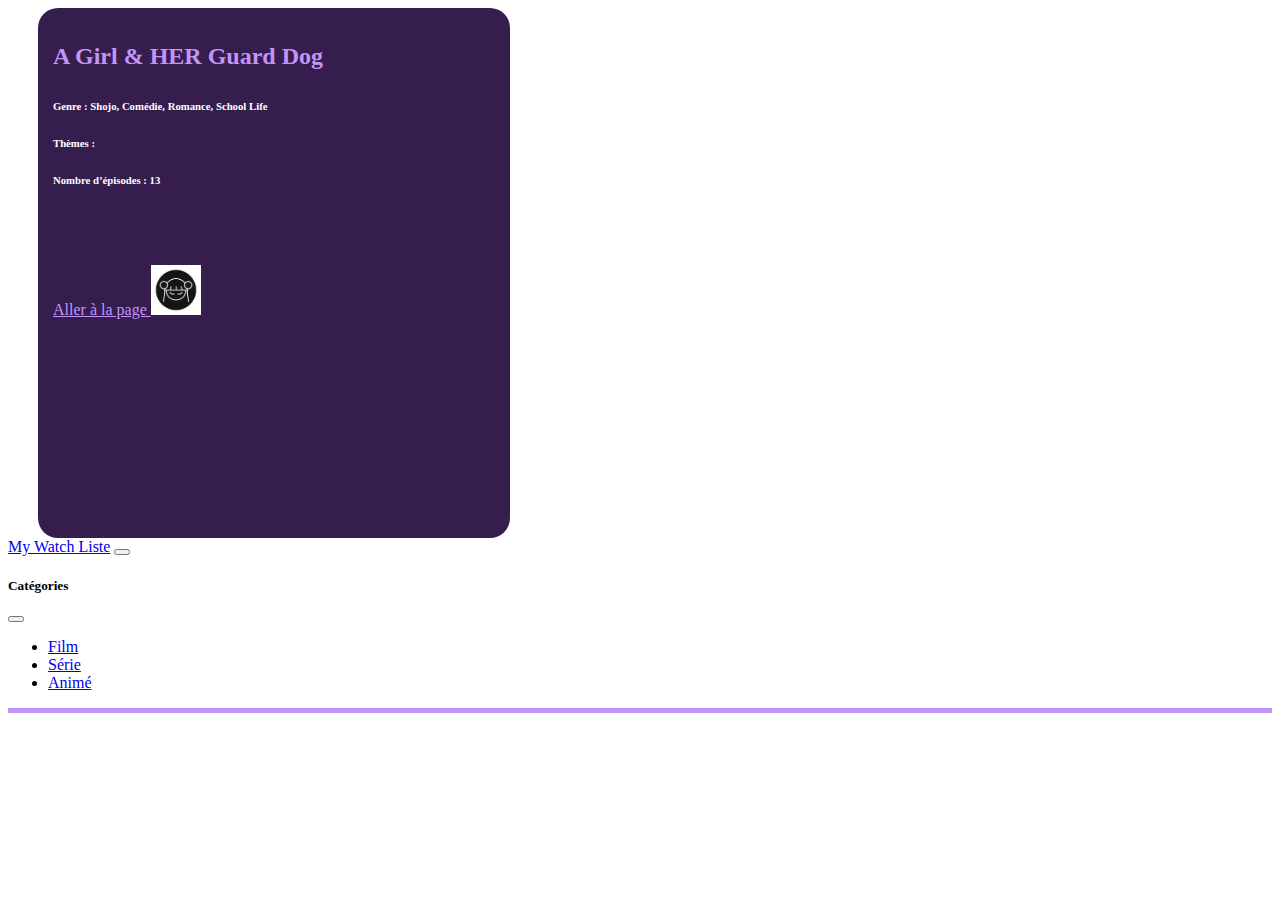
==== template.html @ 545afa27 "fin page d'accueil" ====
<div class="description d-block">
  <h2>A Girl & HER Guard Dog</h2>
  <h6>Genre : Shojo, Comédie, Romance, School Life</h6>
  <h6>Thèmes : </h6>
  <h6>Nombre d’épisodes : 13</h6>
  <p><Isaku Senagaki, redoutée en raison du clan Yakuza de son grand-père, entre au lycée pour vivre normalement et
            trouver l'amour. Keiya Utou, jeune chef du clan, falsifie son identité pour la protéger, ignorant qu'elle l'aime
    en secret.
  </p><br><br><br><a href="" class="fs-4 bg-white rounded-pill p-3 text-decoration-none text-violet ">Aller à la
  page <img src="icone/teteChinois.png" class="iconeAllerPage" alt=""></a>


</div>






<!doctype html>
<html lang="en">
<head>
  <meta charset="UTF-8">
  <meta name="viewport"
        content="width=device-width, user-scalable=no, initial-scale=1.0, maximum-scale=1.0, minimum-scale=1.0">
  <meta http-equiv="X-UA-Compatible" content="ie=edge">
  <link href="https://cdn.jsdelivr.net/npm/bootstrap@5.3.2/dist/css/bootstrap.min.css" rel="stylesheet" integrity="sha384-T3c6CoIi6uLrA9TneNEoa7RxnatzjcDSCmG1MXxSR1GAsXEV/Dwwykc2MPK8M2HN" crossorigin="anonymous">
  <link rel="stylesheet" href="https://cdn.jsdelivr.net/npm/bootstrap-icons@1.11.1/font/bootstrap-icons.css">
  <link rel="stylesheet" href="style.css">

  <title>MY WATCH LIST</title>
</head>
<body>
<nav class="fixed-top navbar bg-black text-white b bordureNavbar fixed-top">

  <div class="container-fluid">

    <a class="text-white navbar-brand fs-2  fw-bold" href="#">My Watch Liste</a>
    <button class="bg-dark-subtle navbar-toggler text-white" type="button" data-bs-toggle="offcanvas"
            data-bs-target="#offcanvasNavbar" aria-controls="offcanvasNavbar" aria-label="Toggle navigation">
      <span class="  navbar-toggler-icon "></span>
    </button>
    <div class="offcanvas offcanvas-end" tabIndex="-1" id="offcanvasNavbar"
         aria-labelledby="offcanvasNavbarLabel">
      <div class="bg-black  offcanvas-header">
        <h5 class=" fs-3 text-white fw-bold  offcanvas-title" id="offcanvasNavbarLabel">Catégories</h5>
        <button type="button" class="btn-close bg-dark-subtle" data-bs-dismiss="offcanvas"
                aria-label="Close"></button>
      </div>
      <div class="offcanvas-body bg-dark-subtle ">
        <ul class=" navbar-nav justify-content-end flex-grow-1 pe-3">
          <li class="m-2 fs-3 fw-bold nav-item">
            <a class=" nav-link   nav-link-hover  " href="filmliste/filmAccueil.html">Film</a>
          </li>
          <li class="m-2 fs-3 fw-bold nav-item">
            <a class=" nav-link  nav-link-hover  " href="sérieList/sérieAccueil.html">Série</a>
          </li>
          <li class="m-2 fs-3 fw-bold nav-item">
            <a class=" nav-link  nav-link-hover " href="anime list/animeAccueil.html">Animé</a>
          </li>
        </ul>
      </div>
    </div>
  </div>
</nav>


<script src="https://cdn.jsdelivr.net/npm/bootstrap@5.3.2/dist/js/bootstrap.bundle.min.js" integrity="sha384-C6RzsynM9kWDrMNeT87bh95OGNyZPhcTNXj1NW7RuBCsyN/o0jlpcV8Qyq46cDfL" crossorigin="anonymous"></script>
</body>
</html>
---- style.css ----
body{
    overflow-x: hidden;
}
.lien{text-decoration: none}
.fond {
    background-image: url("motifNoir.png");
    width: 100vw;

    background-position: center;
}
.bg-violet{
    background-color: #c394f8;
}

.text-violet{
    color: #c394f8;
}
.bordureNavbar{
    border-bottom: 5px solid  #c394f8;

}
.bordure-all-violet{
    border: 3px solid  #c394f8;
}
.filmAnimation{
    width: 100%;
}

.bar{
    height: 100vh;
    width: 15px;}

.carousel{
    width: 100%;
    height: 514px;

}
.carousel-sm{
    width: 100%;
    height: 300px;
}

.description{
    width: 442px;
    height: 500px;
    color: white;
    background-color: #351d4d;

    border-radius: 20px;
    margin-left: 30px;
    padding: 15px;

}
h2{
    color: #c394f8;
    margin-bottom: 30px;
}
.card{margin:15px;}
.image{
    border : white 5px solid;
    width: 849px;
    height: 500px;
    padding: 10px;}

.imageFilm{
    width: 370px;
    height: 220px;
}
.imageAnimation{
    width: 282px;
    height: 160px;
}

.iconeAllerPage{
    width: 50px;
    height: 50px;
}
.nav-link-hover{
    transition: color 600ms;
}

.nav-link-hover:hover {
    color: #c394f8;
}

.carousel-control-prev,.carousel-control-next{
    width: 6%;

}
.totoro{
    background-image: url("icone/totoro2.png");
    width: 100%;
    height: 48px;
    background-position: center;
}
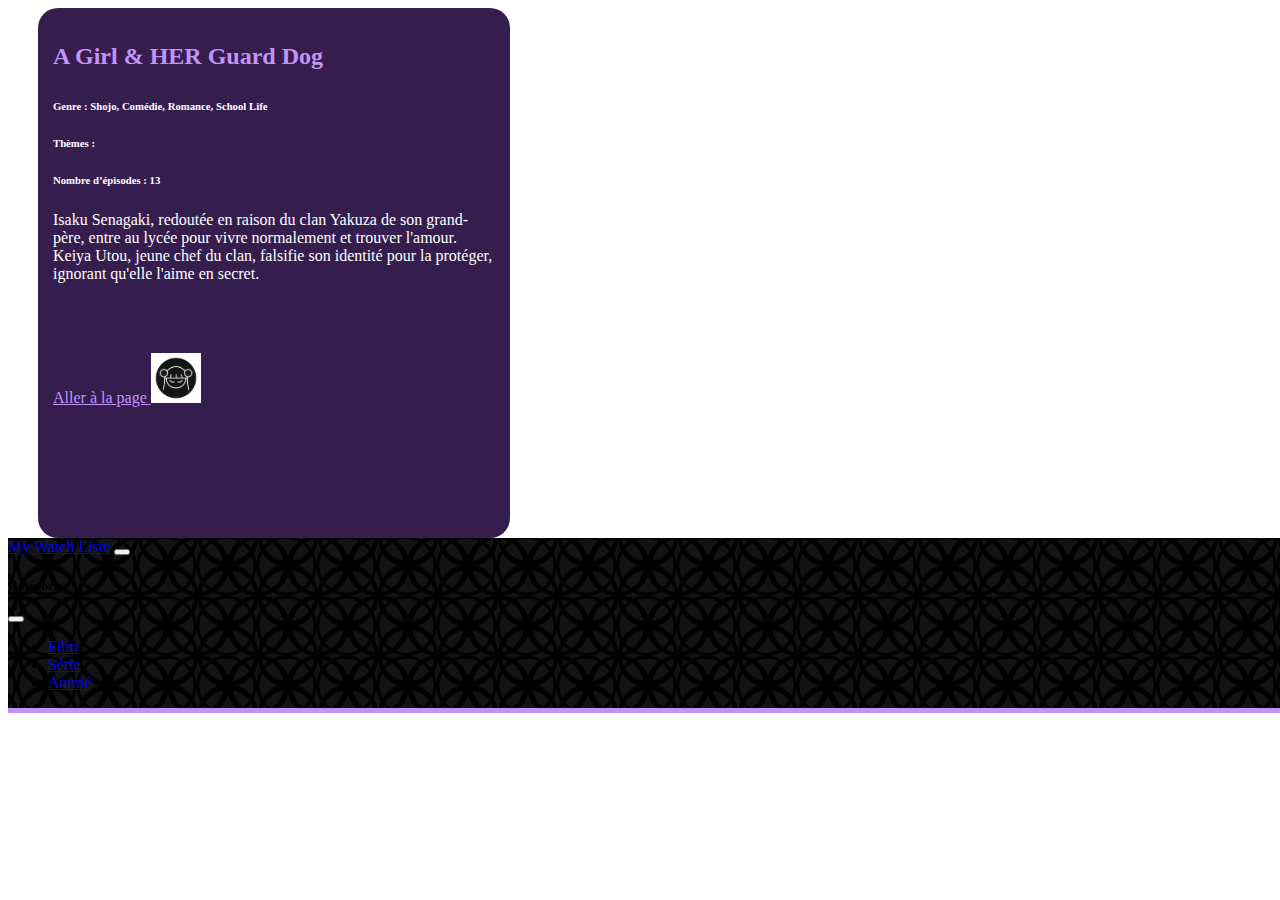
==== commit f21e1b02: "fin page d'accueil" ====
--- a/template.html
+++ b/template.html
@@ -3,7 +3,7 @@
   <h6>Genre : Shojo, Comédie, Romance, School Life</h6>
   <h6>Thèmes : </h6>
   <h6>Nombre d’épisodes : 13</h6>
-  <p><Isaku Senagaki, redoutée en raison du clan Yakuza de son grand-père, entre au lycée pour vivre normalement et
+  <p>Isaku Senagaki, redoutée en raison du clan Yakuza de son grand-père, entre au lycée pour vivre normalement et
             trouver l'amour. Keiya Utou, jeune chef du clan, falsifie son identité pour la protéger, ignorant qu'elle l'aime
     en secret.
   </p><br><br><br><a href="" class="fs-4 bg-white rounded-pill p-3 text-decoration-none text-violet ">Aller à la
@@ -31,39 +31,44 @@
   <title>MY WATCH LIST</title>
 </head>
 <body>
-<nav class="fixed-top navbar bg-black text-white b bordureNavbar fixed-top">
+<div class="fond pt-5">
+  <nav class="fixed-top navbar bg-black text-white b bordureNavbar fixed-top">
 
-  <div class="container-fluid">
+    <div class="container-fluid">
 
-    <a class="text-white navbar-brand fs-2  fw-bold" href="#">My Watch Liste</a>
-    <button class="bg-dark-subtle navbar-toggler text-white" type="button" data-bs-toggle="offcanvas"
-            data-bs-target="#offcanvasNavbar" aria-controls="offcanvasNavbar" aria-label="Toggle navigation">
-      <span class="  navbar-toggler-icon "></span>
-    </button>
-    <div class="offcanvas offcanvas-end" tabIndex="-1" id="offcanvasNavbar"
-         aria-labelledby="offcanvasNavbarLabel">
-      <div class="bg-black  offcanvas-header">
-        <h5 class=" fs-3 text-white fw-bold  offcanvas-title" id="offcanvasNavbarLabel">Catégories</h5>
-        <button type="button" class="btn-close bg-dark-subtle" data-bs-dismiss="offcanvas"
-                aria-label="Close"></button>
-      </div>
-      <div class="offcanvas-body bg-dark-subtle ">
-        <ul class=" navbar-nav justify-content-end flex-grow-1 pe-3">
-          <li class="m-2 fs-3 fw-bold nav-item">
-            <a class=" nav-link   nav-link-hover  " href="filmliste/filmAccueil.html">Film</a>
-          </li>
-          <li class="m-2 fs-3 fw-bold nav-item">
-            <a class=" nav-link  nav-link-hover  " href="sérieList/sérieAccueil.html">Série</a>
-          </li>
-          <li class="m-2 fs-3 fw-bold nav-item">
-            <a class=" nav-link  nav-link-hover " href="anime list/animeAccueil.html">Animé</a>
-          </li>
-        </ul>
+      <a class="text-white navbar-brand fs-2  fw-bold" href="#">My Watch Liste</a>
+      <button class="bg-dark-subtle navbar-toggler text-white" type="button" data-bs-toggle="offcanvas"
+              data-bs-target="#offcanvasNavbar" aria-controls="offcanvasNavbar" aria-label="Toggle navigation">
+        <span class="  navbar-toggler-icon "></span>
+      </button>
+      <div class="offcanvas offcanvas-end" tabIndex="-1" id="offcanvasNavbar"
+           aria-labelledby="offcanvasNavbarLabel">
+        <div class="bg-black  offcanvas-header">
+          <h5 class=" fs-3 text-white fw-bold  offcanvas-title" id="offcanvasNavbarLabel">Catégories</h5>
+          <button type="button" class="btn-close bg-dark-subtle" data-bs-dismiss="offcanvas"
+                  aria-label="Close"></button>
+        </div>
+        <div class="offcanvas-body bg-dark-subtle ">
+          <ul class=" navbar-nav justify-content-end flex-grow-1 pe-3">
+            <li class="m-2 fs-3 fw-bold nav-item">
+              <a class=" nav-link   nav-link-hover  " href="filmliste/filmAccueil.html">Film</a>
+            </li>
+            <li class="m-2 fs-3 fw-bold nav-item">
+              <a class=" nav-link  nav-link-hover  " href="sérieList/sérieAccueil.html">Série</a>
+            </li>
+            <li class="m-2 fs-3 fw-bold nav-item">
+              <a class=" nav-link  nav-link-hover " href="anime list/animeAccueil.html">Animé</a>
+            </li>
+          </ul>
+        </div>
       </div>
     </div>
-  </div>
-</nav>
+  </nav>
 
+
+
+
+</div>
 
 <script src="https://cdn.jsdelivr.net/npm/bootstrap@5.3.2/dist/js/bootstrap.bundle.min.js" integrity="sha384-C6RzsynM9kWDrMNeT87bh95OGNyZPhcTNXj1NW7RuBCsyN/o0jlpcV8Qyq46cDfL" crossorigin="anonymous"></script>
 </body>
--- a/style.css
+++ b/style.css
@@ -3,7 +3,7 @@
 }
 .lien{text-decoration: none}
 .fond {
-    background-image: url("motifNoir.png");
+    background-image: url("icone/motifNoir.png");
     width: 100vw;
 
     background-position: center;
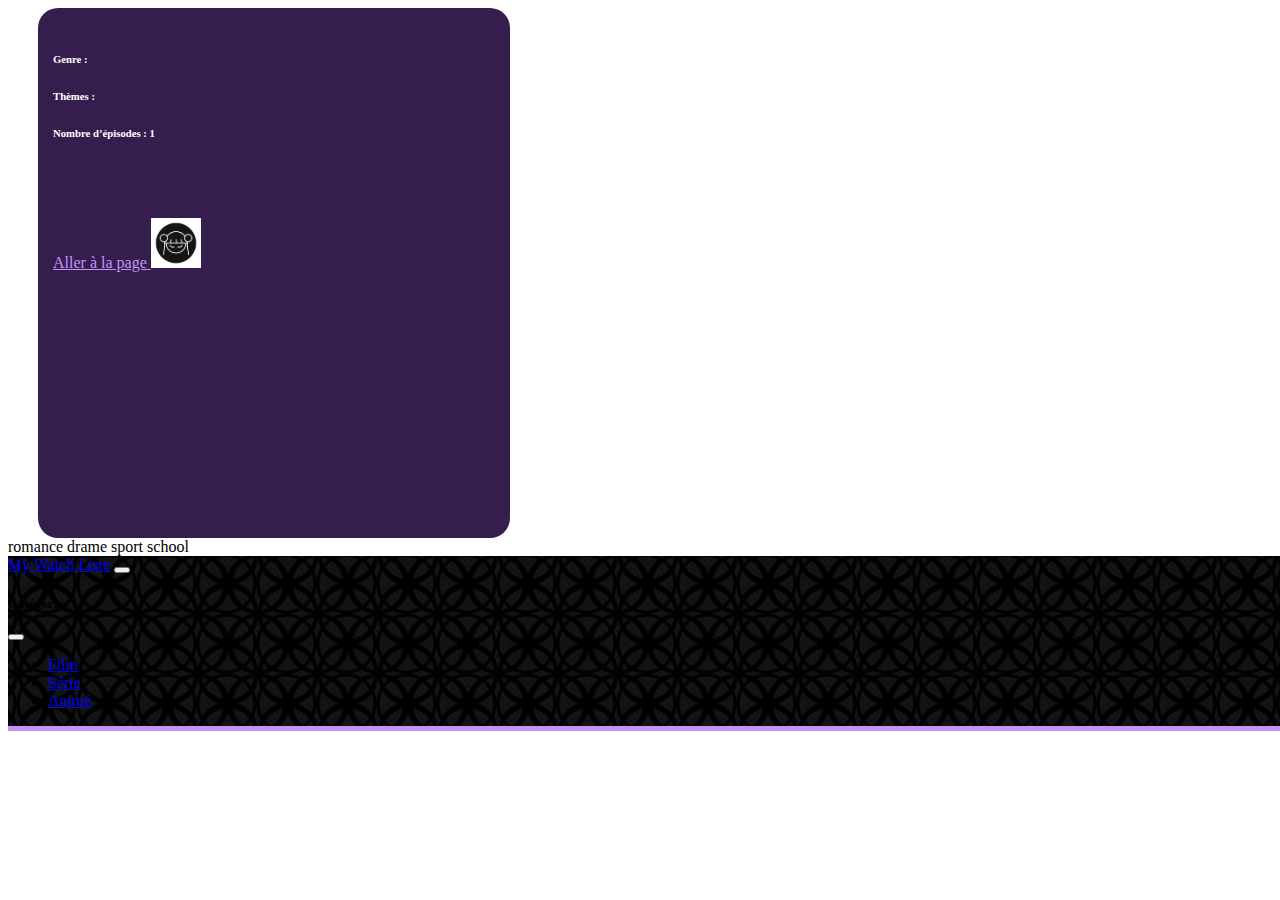
==== commit 2585ee23: "anime accueil" ====
--- a/template.html
+++ b/template.html
@@ -1,18 +1,14 @@
 <div class="description d-block">
-  <h2>A Girl & HER Guard Dog</h2>
-  <h6>Genre : Shojo, Comédie, Romance, School Life</h6>
+  <h2></h2>
+  <h6>Genre : </h6>
   <h6>Thèmes : </h6>
-  <h6>Nombre d’épisodes : 13</h6>
-  <p>Isaku Senagaki, redoutée en raison du clan Yakuza de son grand-père, entre au lycée pour vivre normalement et
-            trouver l'amour. Keiya Utou, jeune chef du clan, falsifie son identité pour la protéger, ignorant qu'elle l'aime
-    en secret.
+  <h6>Nombre d’épisodes : 1</h6>
+  <p>
   </p><br><br><br><a href="" class="fs-4 bg-white rounded-pill p-3 text-decoration-none text-violet ">Aller à la
   page <img src="icone/teteChinois.png" class="iconeAllerPage" alt=""></a>
-
-
 </div>
 
-
+romance drame sport school
 
 
 
@@ -36,7 +32,7 @@
 
     <div class="container-fluid">
 
-      <a class="text-white navbar-brand fs-2  fw-bold" href="#">My Watch Liste</a>
+      <a class="text-white navbar-brand fs-2  fw-bold" href="../index.html">My Watch Liste</a>
       <button class="bg-dark-subtle navbar-toggler text-white" type="button" data-bs-toggle="offcanvas"
               data-bs-target="#offcanvasNavbar" aria-controls="offcanvasNavbar" aria-label="Toggle navigation">
         <span class="  navbar-toggler-icon "></span>
@@ -51,13 +47,13 @@
         <div class="offcanvas-body bg-dark-subtle ">
           <ul class=" navbar-nav justify-content-end flex-grow-1 pe-3">
             <li class="m-2 fs-3 fw-bold nav-item">
-              <a class=" nav-link   nav-link-hover  " href="filmliste/filmAccueil.html">Film</a>
+              <a class=" nav-link   nav-link-hover  " href="../filmliste/filmAccueil.html">Film</a>
             </li>
             <li class="m-2 fs-3 fw-bold nav-item">
-              <a class=" nav-link  nav-link-hover  " href="sérieList/sérieAccueil.html">Série</a>
+              <a class=" nav-link  nav-link-hover  " href="../sérieList/sérieAccueil.html">Série</a>
             </li>
             <li class="m-2 fs-3 fw-bold nav-item">
-              <a class=" nav-link  nav-link-hover " href="anime list/animeAccueil.html">Animé</a>
+              <a class=" nav-link  nav-link-hover " href="../anime list/animeAccueil.html">Animé</a>
             </li>
           </ul>
         </div>
--- a/style.css
+++ b/style.css
@@ -93,3 +93,8 @@
     height: 48px;
     background-position: center;
 }
+@media (min-width: 1200px) {
+    #carouselAnime>.carousel{
+        width: ;
+    }
+}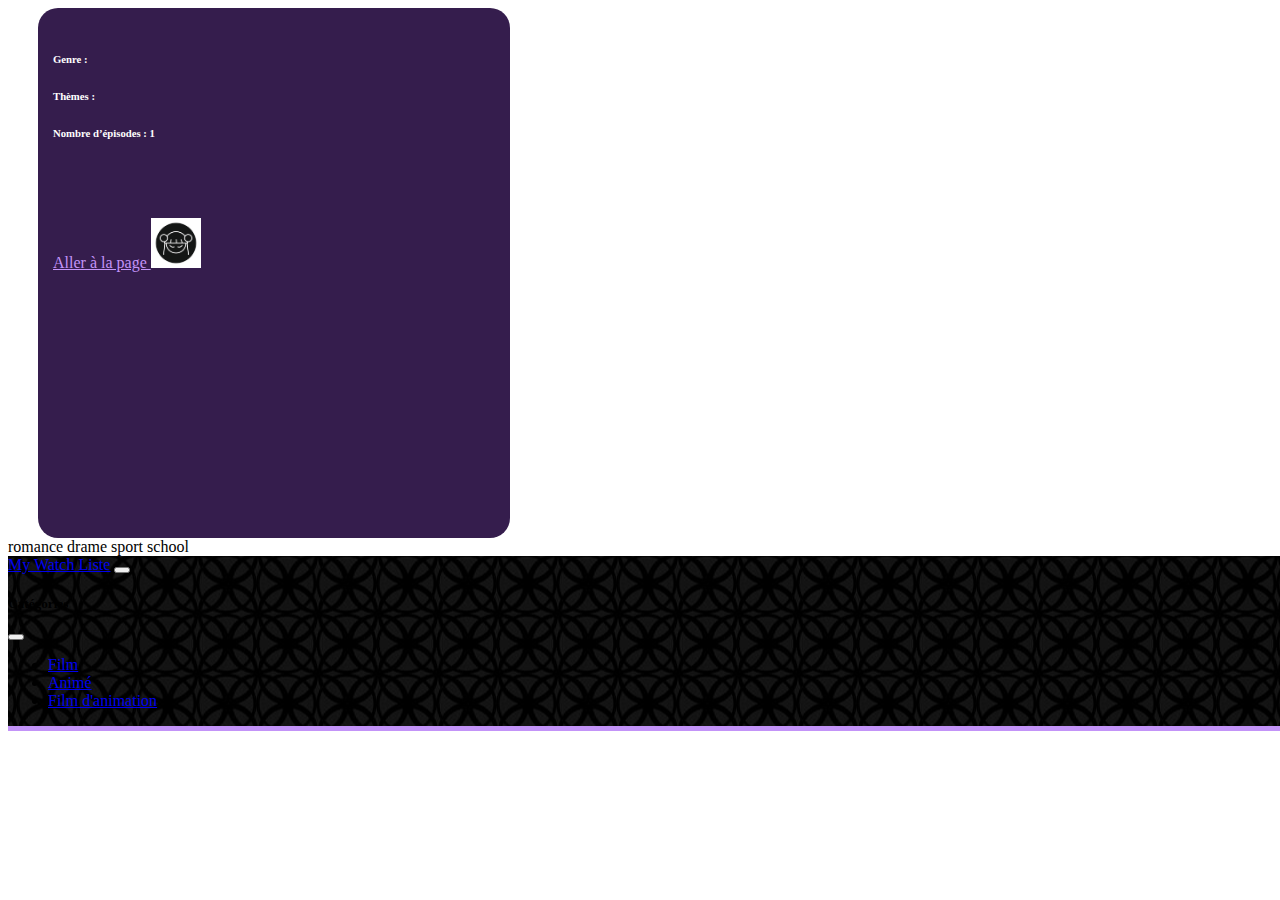
==== commit 7a6e2271: "anime accueil" ====
--- a/template.html
+++ b/template.html
@@ -50,10 +50,10 @@
               <a class=" nav-link   nav-link-hover  " href="../filmliste/filmAccueil.html">Film</a>
             </li>
             <li class="m-2 fs-3 fw-bold nav-item">
-              <a class=" nav-link  nav-link-hover  " href="../sérieList/sérieAccueil.html">Série</a>
+              <a class=" nav-link  nav-link-hover " href="../anime list/animeAccueil.html">Animé</a>
             </li>
             <li class="m-2 fs-3 fw-bold nav-item">
-              <a class=" nav-link  nav-link-hover " href="../anime list/animeAccueil.html">Animé</a>
+              <a class=" nav-link  nav-link-hover " href="filmAnimationListe/animationAccueil.html">Film d'animation</a>
             </li>
           </ul>
         </div>
--- a/style.css
+++ b/style.css
@@ -24,6 +24,11 @@
 }
 .filmAnimation{
     width: 100%;
+}
+
+.film-animation{
+    width: 100%;
+    height: 514px;
 }
 
 .bar{
@@ -66,6 +71,14 @@
     width: 370px;
     height: 220px;
 }
+.imagePage{
+    width: 300px;
+    height: 400px;
+    margin-top: 10px;
+}
+.carousel-page{
+    width: 78vw;
+}
 .imageAnimation{
     width: 282px;
     height: 160px;
@@ -93,8 +106,3 @@
     height: 48px;
     background-position: center;
 }
-@media (min-width: 1200px) {
-    #carouselAnime>.carousel{
-        width: ;
-    }
-}